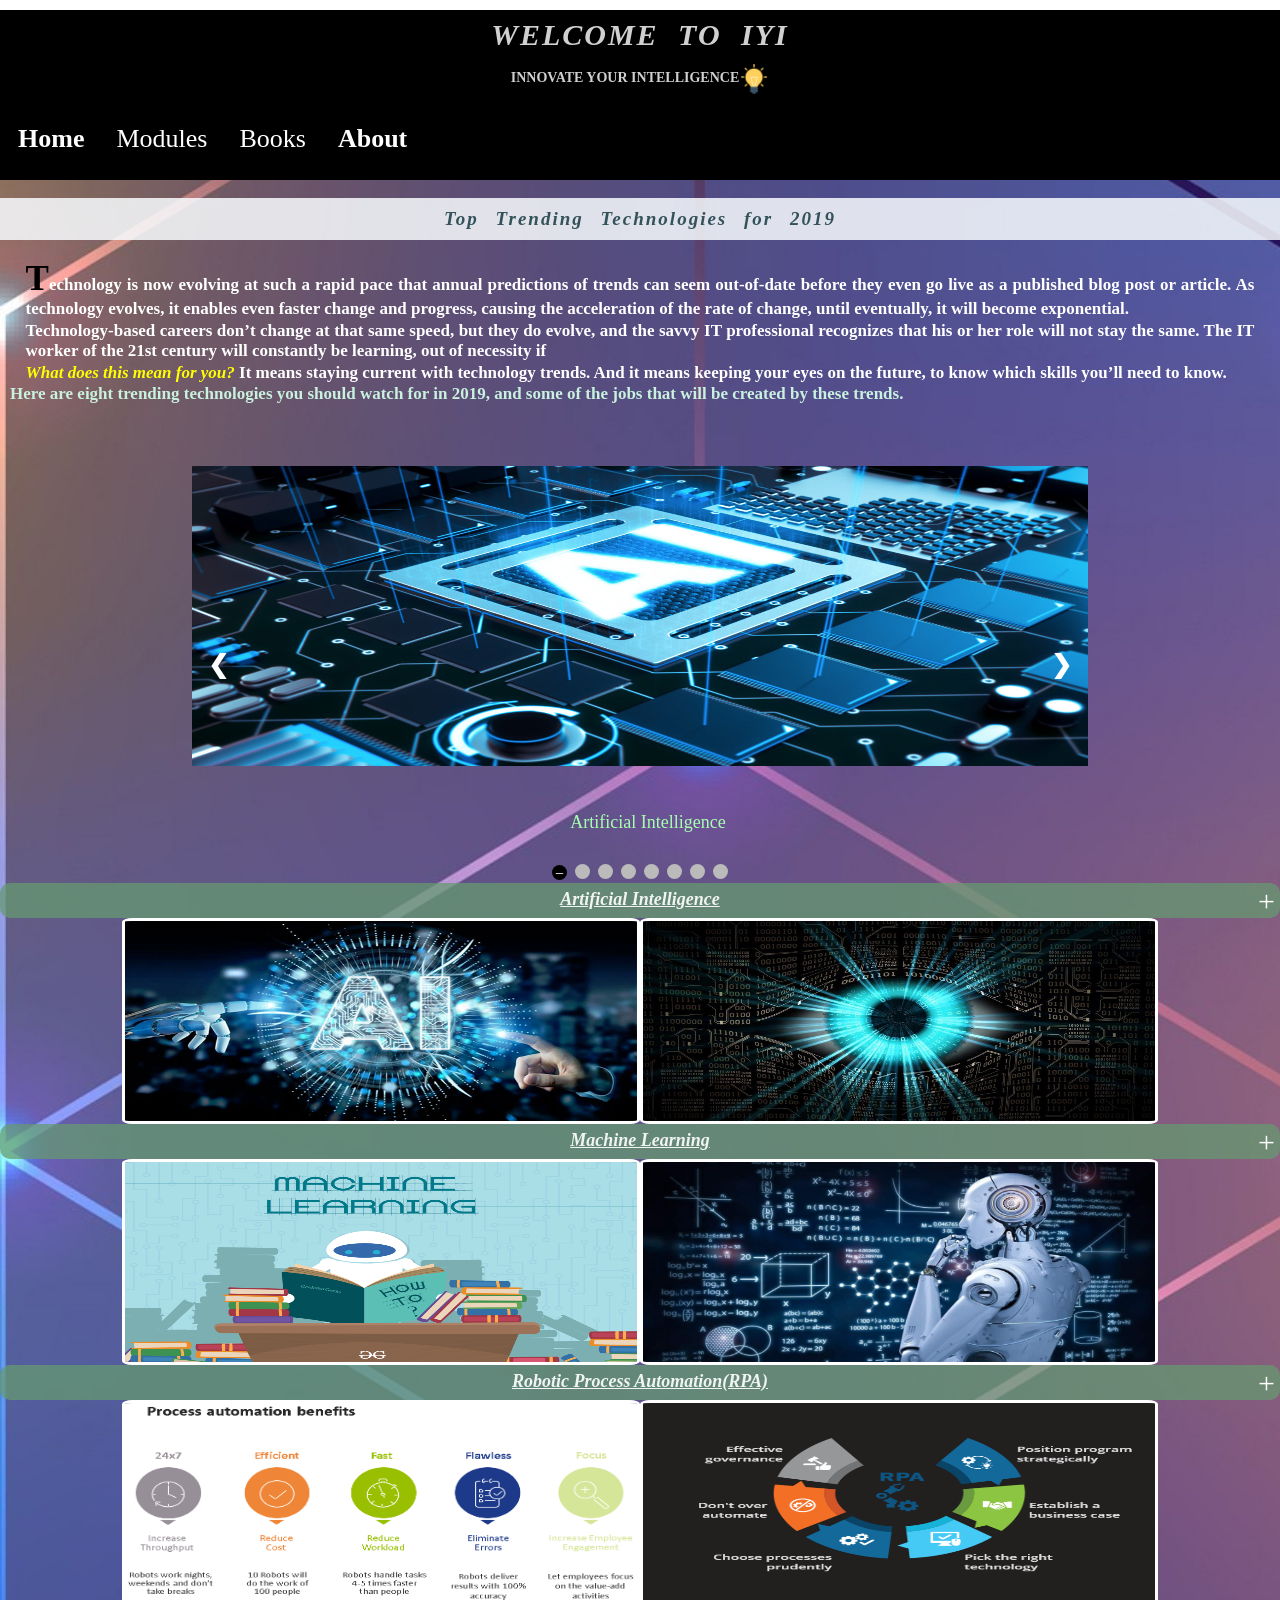
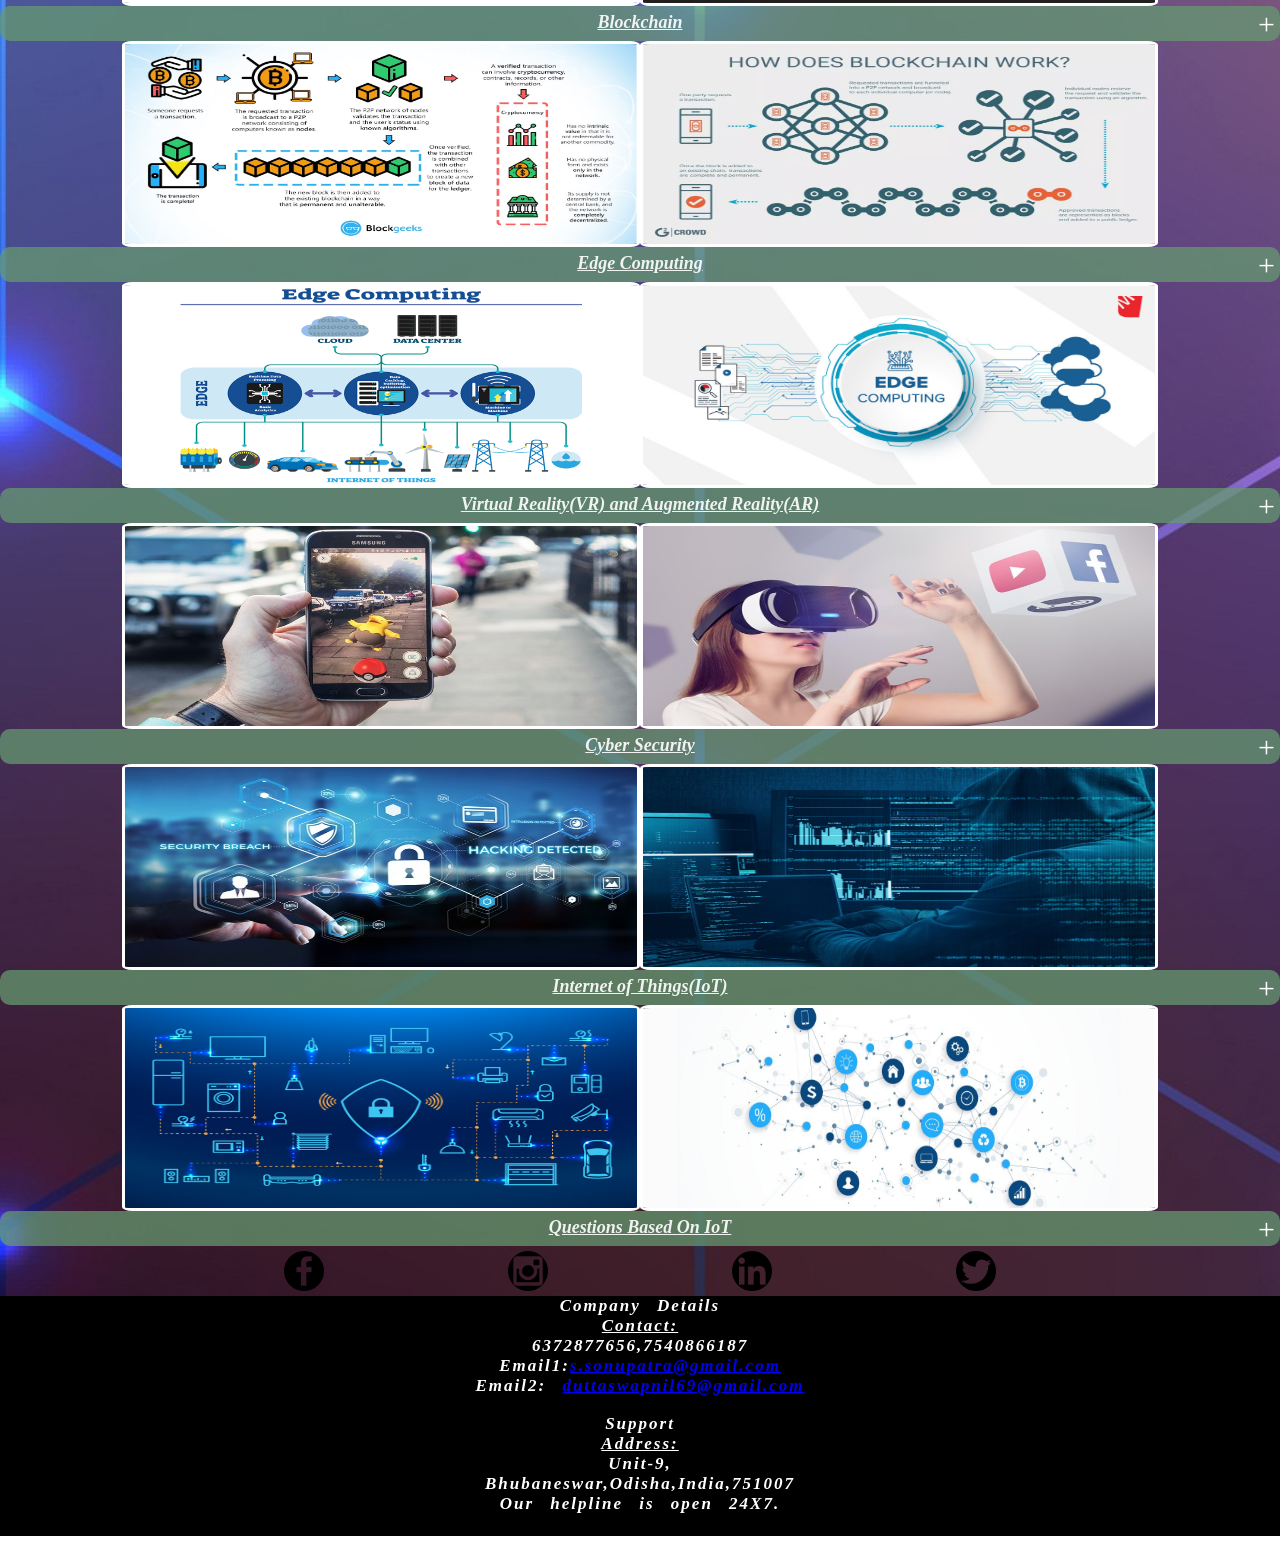
==== index.html @ 9498cda2 "first commit" ====
<!DOCTYPE html>
<html lang="en">

<head>
    <meta charset="UTF-8">
    <meta name="description" content="This is an Educational website based on iot,5g,machineLearning,artificial intelligence,iot modules">
    <meta name="keywords" content="iot,ml,python,ai,iot modules,5g,machineLearning,artificial intelligence">
    <meta name="viewport" content="width=device-width, initial-scale=1.0">
    <meta name="author" content="S.Sonu Patra">
    <style>
        * {
            margin: 0%;
            padding: 0%;
            font-family: 'Times New Roman', Times, serif;
        }
        
        body {
            background-image: url("design1.jpg");
            background-repeat: no-repeat;
            background-size: cover;
        }
        
        .topnav {
            overflow: hidden;
            background-color: rgb(0, 0, 0);
        }
        
        .topnav a {
            background-color: black;
            float: left;
            display: block;
            color: #ffffff;
            text-align: center;
            padding: 14px 16px;
            text-decoration: none;
            font-size: 16px;
        }
        
        .topnav a :hover {
            color: #ffffff;
            font-size: 20px;
        }
        
        .topnav .icon {
            display: none;
        }
        
        .dropdown {
            float: left;
            overflow: hidden;
        }
        
        .dropdown .dropbtn {
            font-size: 16px;
            border: none;
            outline: none;
            color: white;
            padding: 14px 16px;
            background-color: rgb(0, 0, 0);
            font-family: inherit;
            margin: 0;
        }
        
        .dropdown-content {
            display: none;
            position: absolute;
            background-color: #f9f9f9;
            min-width: 160px;
            box-shadow: 0px 8px 16px 0px rgba(0, 0, 0, 0.2);
            z-index: 1;
        }
        
        .dropdown-content a {
            float: none;
            background-color: black;
            color: white;
            padding: 12px 16px;
            text-decoration: none;
            display: block;
            text-align: left;
        }
        
        .topnav a:hover,
        .dropdown:hover .dropbtn {
            background-color: rgb(87, 65, 87);
            color: white;
        }
        
        .dropdown-content a:hover {
            background-color: rgb(87, 65, 87);
            color: white;
        }
        
        .dropdown:hover .dropdown-content {
            display: block;
        }
        
        @media screen and (max-width: 600px) {
            .topnav a:not(:first-child),
            .dropdown .dropbtn {
                display: none;
            }
            .topnav a.icon {
                float: right;
                display: block;
            }
        }
        
        @media screen and (max-width: 600px) {
            .topnav.responsive {
                position: relative;
            }
            .topnav.responsive .icon {
                position: absolute;
                right: 0;
                top: 0;
            }
            .topnav.responsive a {
                float: none;
                display: block;
                text-align: left;
            }
            .topnav.responsive .dropdown {
                float: none;
            }
            .topnav.responsive .dropdown-content {
                position: relative;
            }
            .topnav.responsive .dropdown .dropbtn {
                display: block;
                width: 100%;
                text-align: left;
            }
        }
        
        .mySlides {
            display: none;
        }
        
        img {
            vertical-align: middle;
        }
        
        .slideshow-container {
            height: 380px;
            width: 90%;
            position: relative;
            margin: auto;
            margin-top: 2%;
        }
        
        .prev,
        .next {
            cursor: pointer;
            position: absolute;
            top: 50%;
            width: auto;
            padding: 16px;
            margin-top: -22px;
            color: white;
            font-weight: bold;
            font-size: 4vw;
            transition: 0.6s ease;
            border-radius: 0 3px 3px 0;
            user-select: none;
        }
        
        .next {
            right: 0;
            border-radius: 3px 0 0 3px;
        }
        
        .prev:hover,
        .next:hover {
            background-color: rgba(0, 0, 0, 0.788);
        }
        
        .text {
            color: rgb(167, 255, 174);
            font-size: 18px;
            padding: 5px 8px;
            position: absolute;
            bottom: 8px;
            width: 100%;
            text-align: center;
        }
        
        .dot {
            cursor: pointer;
            height: 15px;
            width: 15px;
            margin: 0 2px;
            background-color: #bbb;
            border-radius: 50%;
            display: inline-block;
            transition: background-color 0.6s ease;
        }
        
        .active,
        .dot:hover {
            background-color: #717171;
        }
        
        .fade {
            -webkit-animation-name: fade;
            -webkit-animation-duration: 1.5s;
            animation-name: fade;
            animation-duration: 1.5s;
        }
        
        @-webkit-keyframes fade {
            from {
                opacity: .4
            }
            to {
                opacity: 1
            }
        }
        
        @keyframes fade {
            from {
                opacity: .4
            }
            to {
                opacity: 1
            }
        }
        
        #effect {
            height: 30px;
        }
        
        h1 {
            font-size: 25px;
            font-style: italic;
            font-family: serif;
            word-spacing: 10px;
            letter-spacing: 2px;
        }
        
        #header {
            border-top: solid 10px white;
            background-color: black;
            width: 100%;
            color: rgba(255, 255, 255, 0.815);
            height: 180px;
        }
        
        h5 {
            border: 3px double white;
            font-size: 17px;
            font-family: 'Times New Roman', Times, serif;
            padding: 1% 2%;
            background-color: rgb(111, 121, 116);
            color: rgba(255, 255, 255, 0.836);
        }
        
        .short {
            height: 25px;
            width: 25px;
            margin-right: 12px;
            margin-left: 10px;
            background-color: white;
        }
        
        .favicon1 {
            height: 30px;
            width: 30px;
            margin: 3px 20px;
        }
        
        #id1 {
            color: white;
            height: 200px;
            background-color: black;
            border-bottom: solid 10px white;
        }
        
        #id2 {
            text-align: center;
            font-size: 14px;
            font-family: 'Times New Roman', Times, serif;
        }
        
        #style {
            padding: 10px;
            text-align: center;
            font-size: 15px;
            height: 22px;
            color: rgb(52, 82, 90);
            background-color: #fafdffd8;
        }
        
        #style1 {
            font-style: italic;
            font-family: serif;
            font-size: 16px;
            color: rgba(255, 255, 255, 0.904);
            text-decoration: underline;
        }
        
        h4 {
            padding: 1px 2%;
            text-align: justify;
            font-size: 14px;
            color: rgb(255, 255, 255);
            font-family: 'Times New Roman', Times, serif;
        }
        
        .h4_top1::first-letter {
            font-size: 35px;
            color: rgb(0, 0, 0);
        }
        
        #h4_top {
            padding: 1px 2%;
            text-align: justify;
            font-size: 14px;
            color: rgb(255, 255, 255);
            font-family: 'Times New Roman', Times, serif;
        }
        
        h2 {
            padding: 0px 10px;
            color: #c8f1de;
            font-size: 17px;
        }
        
        h6 {
            font-size: 14px;
        }
        /*collapsible*/
        
        .collapsible {
            border-radius: 10px;
            background-color: rgba(101, 155, 113, 0.733);
            color: white;
            cursor: pointer;
            width: 100%;
            height: 26px;
            line-height: 1px;
            padding: 5px;
            border: none;
            text-align: center;
            outline: none;
            font-size: 20px;
        }
        
        .active,
        .collapsible:hover {
            background-color: rgb(0, 0, 0);
            color: white;
        }
        
        .collapsible:after {
            content: '\002B';
            color: white;
            float: right;
            margin-left: 5px;
        }
        
        .active:after {
            content: "\2212";
        }
        
        .content {
            max-height: 0;
            overflow: hidden;
            transition: max-height 0.2s ease-out;
            background-color: #352c2dcc;
        }
        
        .img-border {
            border-radius: 2%;
            border: 3px solid white;
            height: 150px;
            width: 40%;
        }
        
        .font {
            font-size: 13px;
        }
        
        @media only screen and (min-width:800px) {
            .topnav a {
                font-size: 26px;
            }
            .dropdown .dropbtn {
                font-size: 26px;
            }
            .dropdown-content a {
                float: none;
                background-color: black;
                color: white;
                padding: 12px 16px;
                text-decoration: none;
                display: block;
                text-align: left;
            }
            .slideshow-container {
                width: 70%;
            }
            .prev,
            .next {
                font-size: 25px;
            }
            h1 {
                font-size: 30px;
            }
            .short {
                height: 30px;
                width: 30px;
            }
            .favicon1 {
                height: 40px;
                width: 40px;
                margin: 5px 40px;
            }
            #id1 {
                height: 240px;
            }
            #id2 {
                font-size: 17px;
            }
            #style {
                font-size: 19px;
            }
            #style1 {
                font-size: 18px;
            }
            h4 {
                font-size: 17px;
            }
            #h4_top {
                font-size: 17px;
            }
            /*collapsible*/
            .collapsible {
                height: 30px;
                font-size: 30px;
            }
            .img-border {
                height: 200px;
            }
            .font {
                font-size: 12px;
            }
        }
        
        @media only screen and (min-width:1100px) {
            .short {
                height: 30px;
                width: 30px;
            }
            .favicon1 {
                margin: 5px 90px;
            }
            .collapsible {
                height: 35px;
            }
            .font {
                font-size: 15px;
            }
        }
    </style>
</head>

<body>
    <div>
        <table id="header">
            <tr>
                <th>
                    <h1>WELCOME TO IYI</h1>
                </th>
            </tr>
            <tr>
                <th>
                    <h6>INNOVATE YOUR INTELLIGENCE<img src="idea.png" id="effect"></h6>
                </th>
            </tr>
            <tr>
                <th>
                    <div class="topnav" id="myTopnav">
                        <a href="index.html">Home</a>
                        <div class="dropdown">
                            <button class="dropbtn">Modules
                                    <i class="fa fa-caret-down"></i>
                                </button>
                            <div class="dropdown-content">
                                <a href="commutools.html">
                                    <div align="left" class="font"><img src="1 (12).png" class="short">COMMUNICATION TOOLS</div>
                                </a>
                                <a href="drone.html">
                                    <div align="left" class="font"><img src="1 (5).png" class="short">DRONE COMPONENTS</div>
                                </a>
                                <a href="iot.html">
                                    <div align="left" class="font"><img src="1 (2).png" class="short">IOT MODULES</div>
                                </a>
                                <a href="boards.html">
                                    <div align="left" class="font"><img src="1 (1).png" class="short">MICROCONTROLLERS</div>
                                </a>
                            </div>
                        </div>
                        <div class="dropdown">
                            <button class="dropbtn">Books
                                <i class="fa fa-caret-down"></i>
                            </button>
                            <div class="dropdown-content">
                                <a href="python.html">
                                    <div align="left" class="font"><img src="1 (11).png" class="short">PYTHON</div>
                                </a>
                                <a href="ml.html">
                                    <div align="left" class="font"><img src="1 (3).png" class="short">ML</div>
                                </a>
                                <a href="firebase.html">
                                    <div align="left" class="font"><img src="1 (9).png" class="short">FIREBASE</div>
                                </a>
                                <a href="iotbook.html">
                                    <div align="left" class="font"><img src="1 (7).png" class="short">IOT</div>
                                </a>
                                <a href="drones.html">
                                    <div align="left" class="font"><img src="1 (10).png" class="short">DRONE</div>
                                </a>
                                <a href="ai.html">
                                    <div align="left" class="font"><img src="1 (8).png" class="short">AI</div>
                                </a>
                                <a href="5g.html">
                                    <div align="left" class="font"><img src="1 (6).png" class="short">5G IOT</div>
                                </a>
                            </div>
                        </div>
                        <a href="about.html">About</a>
                        <a href="javascript:void(0);" style="font-size:15px;" class="icon" onclick="myFunction()">&#9776;</a>
                    </div>
                </th>
            </tr>
        </table>
        <br>
        <div>
            <h1 id="style">
                Top Trending Technologies for 2019
            </h1>
            <br>
            <h4 id="h4_top" class="h4_top1"> Technology is now evolving at such a rapid pace that annual predictions of trends can seem out-of-date before they even go live as a published blog post or article. As technology evolves, it enables even faster change and progress, causing
                the acceleration of the rate of change, until eventually, it will become exponential.</h4>
            <h4 id="h4_top"> Technology-based careers don’t change at that same speed, but they do evolve, and the savvy IT professional recognizes that his or her role will not stay the same. The IT worker of the 21st century will constantly be learning, out of necessity
                if
            </h4>
            <h4 id="h4_top">
                <font color="yellow"><i> What does this mean for you?</i></font> It means staying current with technology trends. And it means keeping your eyes on the future, to know which skills you’ll need to know.
            </h4>
            <h2>
                Here are eight trending technologies you should watch for in 2019, and some of the jobs that will be created by these trends.
            </h2>
            <br>
            <br>
            <div class="slideshow-container">
                <div class="mySlides fade">
                    <img src="ari.jpg" style="width:100%" height="300px">
                    <div class="text">Artificial Intelligence</div>
                </div>

                <div class="mySlides fade">
                    <img src="ml.jpeg" style="width:100%" height="300px">
                    <div class="text">Machine Learning</div>
                </div>

                <div class="mySlides fade">
                    <img src="rpa.jpg" style="width:100%" height="300px">
                    <div class="text">RPA</div>
                </div>
                <div class="mySlides fade">
                    <img src="iot.png" style="width:100%" height="300px">
                    <div class="text">IoT</div>
                </div>
                <div class="mySlides fade">
                    <img src="blockchain.png" style="width:100%" height="300px">
                    <div class="text">Blockchain</div>
                </div>
                <div class="mySlides fade">
                    <img src="edgecomputing.png" style="width:100%" height="300px">
                    <div class="text">Edge computing</div>
                </div>
                <div class="mySlides fade">
                    <img src="arvr.jpg" style="width:100%" height="300px">
                    <div class="text">VR & AR</div>
                </div>
                <div class="mySlides fade">
                    <img src="cybersecurity.jpg" style="width:100%" height="300px">
                    <div class="text">Cyber Security</div>
                </div>
                <a class="prev" onclick="plusSlides(-1)">&#10094;</a>
                <a class="next" onclick="plusSlides(1)">&#10095;</a>

            </div><br>
            <div style="text-align:center">
                <span class="dot" onclick="currentSlide(1)"></span>
                <span class="dot" onclick="currentSlide(2)"></span>
                <span class="dot" onclick="currentSlide(3)"></span>
                <span class="dot" onclick="currentSlide(3)"></span>
                <span class="dot" onclick="currentSlide(3)"></span>
                <span class="dot" onclick="currentSlide(3)"></span>
                <span class="dot" onclick="currentSlide(3)"></span>
                <span class="dot" onclick="currentSlide(3)"></span>
            </div>
            <button class="collapsible">
        <h3 id="style1">
            Artificial Intelligence
        </h3>
    </button>
            <div class="content">
                <h4> Artificial Intelligence, or AI, has already received a lot of buzz in recent years, but it continues to be a trend to watch because its effects on how we live, work and play are only in the early stages. In addition, other branches of
                    AI have developed, including Machine Learning, which we will go into below. AI refers to computers systems built to mimic human intelligence and perform tasks such as recognition of images, speech or patterns, and decision making.
                    AI can do these tasks faster and more accurately than humans.
                </h4>
                <br>
                <h4> AI has been around since 1956 is already widely used. In fact, five out of six Americans use AI services in one form or another every day, including navigation apps, streaming services, smartphone personal assistants, ride-sharing apps,
                    home personal assistants, and smart home devices. In addition to consumer use, AI is used to schedule trains, assess business risk, predict maintenance, and improve energy efficiency, among many other money-saving tasks.
                </h4>
                <br>
                <h4> AI is one part of what we refer to broadly as automation, and automation is a hot topic because of potential job loss. Experts say automation will eliminate 73 million more jobs by 2030. However, automation is creating jobs as well as
                    eliminating them, especially in the field of AI: Pundits predict that jobs in AI will number 23 million by 2020. Jobs will be created in development, programming, testing, support, and maintenance, to name a few. Artificial Intelligence
                    architect is one such job. Some say it will soon rival data scientist in need for skilled professionals.
                </h4>
            </div>
            <div align="center"><img src="ai.jpg" class="img-border"><img src="ai2.jpg" class="img-border"></div>

            <button class="collapsible">
    <h3 id="style1">
        Machine Learning
    </h3>
</button>
            <div class="content">
                <h4> Machine Learning is a subset of AI. With Machine Learning, computers are programmed to learn to do something they are not programmed to do: They literally learn by discovering patterns and insights from data. In general, we have two types
                    of learning, supervised and unsupervised.
                </h4><br>
                <h4> While Machine Learning is a subset of AI, we also have subsets within the domain of Machine Learning, including neural networks, natural language processing (NLP), and deep learning. Each of these subsets offers an opportunity for specializing
                    in a career field that will only grow.
                </h4><br>
                <h4> Machine Learning is rapidly being deployed in all kinds of industries, creating a huge demand for skilled professionals. The Machine Learning market is expected to grow to $8.81 billion by 2022. Machine Learning applications are used for
                    data analytics, data mining and pattern recognition. On the consumer end, Machine Learning powers web search results, real-time ads, and network intrusion detection, to name only a few of the many tasks it can do.
                </h4><br>
                <h4> In addition to completing countless tasks on our behalf, it is generating jobs. Machine Learning jobs rank among the top emerging jobs on LinkedIn, with almost 2,000 job listings posted. And these jobs pay well: In 2017, the median salary
                    for a machine learning engineer was $106,225. Machine Learning jobs include engineers, developers, researchers, and data scientists.
                </h4>
            </div>
            <div align="center"><img src="machineLearning.png" class="img-border"><img src="ml.jpg" class="img-border"></div>

            <button class="collapsible">
    <h3 id="style1">
        Robotic Process Automation(RPA)
    </h3>
</button>
            <div class="content">
                <h4> Like AI and Machine Learning, Robotic Process Automation, or RPA, is another technology that is automating jobs. RPA is the use of software to automate business processes such as interpreting applications, processing transactions, dealing
                    with data, and even replying to emails. RPA automates repetitive tasks that people used to do. These are not just the menial tasks of a low-paid worker: up to 45 percent of the activities we do can be automated, including the work
                    of financial managers, doctors, and CEOs.
                </h4><br>
                <h4> Although Forrester Research estimates RPA automation will threaten the livelihood of 230 million or more knowledge workers or approximately 9 percent of the global workforce, RPA is also creating new jobs while altering existing jobs.
                    McKinsey finds that less than 5 percent of occupations can be totally automated, but about 60 percent can be partially automated.
                </h4><br>
                <h4> For you as the IT professional looking to the future and trying to understand technology trends, RPA offers plenty of career opportunities, including developer, project manager, business analyst, solution architect, and consultant. And
                    these jobs pay well. SimplyHired.com says the average RPA salary is $73,861, but that is the average compiled from salaries for junior-level developers up to senior solution architects, with the top 10 percent earning over $141,000
                    annually.
                </h4>
            </div>
            <div align="center"><img src="Figure3_robotics.png" class="img-border"><img src="RPA-IMPLEMENTATION_OPTIMISED.png" class="img-border"></div>

            <button class="collapsible">
    <h3 id="style1">
        Blockchain
    </h3>
</button>
            <div class="content">
                <h4> Although most people think of blockchain technology in relation to cryptocurrencies such as Bitcoin, blockchain offers security that is useful in many other ways. In the simplest of terms, blockchain can be described as data you can only
                    add to, not take away from or change. Hence the term “chain” because you’re making a chain of data. Not being able to change the previous blocks is what makes it so secure. In addition, blockchains are consensus-driven, as explained
                    in this Forbes article, so no one entity can take control of the data. With blockchain, you don’t need a trusted third-party to oversee or validate transactions.
                </h4><br>
                <h4> This heightened security is why blockchain is used for cryptocurrency, and why it can play a significant role in protecting information such as personal medical data. Blockchain could be used to drastically improve the global supply chain,
                    as described here, as well as protect assets such as art and real estate.
                </h4><br>
                <h4> And as the use of blockchain technology increases, so too does the demand for skilled professionals. In that regard, we are already behind. According to Techcrunch, blockchain-related jobs are the second-fastest growing category of jobs,
                    with 14 job openings for every one blockchain developer. A blockchain developer specializes in developing and implementing architecture and solutions using blockchain technology. The average yearly salary of a blockchain developer
                    is $130,000.
                </h4>
            </div>
            <div align="center"><img src="transactioncycle.jpg" class="img-border"><img src="blockchain-graphic-g2.jpg" class="img-border"></div>

            <button class="collapsible">
    <h3 id="style1">
        Edge Computing
    </h3>
</button>
            <div class="content">
                <h4> Formerly a technology trend to watch, cloud computing has become mainstream, with major players AWS (Amazon Web Services), Microsoft Azure and Google Cloud dominating the market. The adoption of cloud computing is still growing, as more
                    and more businesses migrate to a cloud solution. But it’s no longer the emerging technology. Edge is. Move over, cloud computing, and make way for the edge.
                </h4><br>
                <h4> As the quantity of data we’re dealing with continues to increase, we’ve realized the shortcomings of cloud computing in some situations. Edge computing is designed to help solve some of those problems as a way to bypass the latency caused
                    by cloud computing and getting data to a data center for processing. It can exist “on the edge,” if you will, closer to where computing needs to happen. For this reason, edge computing can be used to process time-sensitive data in
                    remote locations with limited or no connectivity to a centralized location. In those situations, edge computing can act like mini datacenters. Edge computing will increase as use the Internet of Things (IoT) devices increases. By 2022,
                    the global edge computing market is expected to reach $6.72 billion.
                </h4>
            </div>
            <div align="center"><img src="Real-Life-Use.png" class="img-border"><img src="edgecomputing_cover2-1130x552.jpg" class="img-border"></div>

            <button class="collapsible">
    <h3 id="style1">
        Virtual Reality(VR) and Augmented Reality(AR)
    </h3>
</button>
            <div class="content">
                <h4> Virtual Reality (VR) immerses the user in an environment while Augment Reality (AR) enhances their environment. Although VR has primarily been used for gaming thus far, it has also been used for training, as with VirtualShip, a simulation
                    software used to train U.S. Navy, Army and Coast Guard ship captains. The popular Pokemon Go is an example of AR.
                    <h4> Both have enormous potential in training, entertainment, education, marketing, and even rehabilitation after an injury. Either could be used to train doctors to do surgery, offer museum-goers a deeper experience, enhance theme parks,
                        or
                    </h4><br> even enhance marketing, as with this Pepsi Max bus shelter.
                </h4><br>
                <h4> According to an article at Monster.com, the demand for job candidates with VR knowledge is up 37 percent, but the potential employees are in short supply. That demand will only increase. There are major players in the VR market, like Google,
                    Samsung, and Oculus, but plenty of startups are forming and they will be hiring—or trying to, in light of the shortage. Getting started in VR doesn’t require a lot of specialized knowledge. Basic programming skills and a forward-thinking
                    mindset can land a job, although other employers will be looking for optics as a skill-set and hardware engineers as well.
                </h4>
            </div>
            <div align="center"><img src="AR_Pokemon_1268x734.jpg" class="img-border"><img src="shutterstock_408578668_fKUzAy3.jpg" class="img-border"></div>

            <button class="collapsible">
    <h3 id="style1">
        Cyber Security
    </h3>
</button>
            <div class="content">
                <h4> Cybersecurity might not seem like emerging technology, given that it has been around for a while, but it is evolving just as other technologies are. That’s in part because threats are constantly new. The malevolent hackers who are trying
                    to illegally access data are not going to give up any time soon, and they will continue to find ways to get through even the toughest security measures. It’s also in part because new technology is being adapted to enhance security.
                    Three of those advancements are hardware authentication, cloud technology, and deep learning, according to one expert. Another adds data loss prevention and behavioral analytics to the list. As long as we have hackers, we will have
                    cybersecurity as an emerging technology because it will constantly evolve to defend against those hackers.
                </h4><br>
                <h4> As proof of the strong need for cybersecurity professionals, the number of cybersecurity jobs is growing three times faster than other tech jobs. However, we’re falling short when it comes to filling those jobs. As a result, it’s predicted
                    that we will have 3.5 million unfilled cybersecurity jobs by 2021.
                </h4><br>
                <h4> Many cybersecurity jobs pay six-figure incomes, and roles can range from the ethical hacker to security engineer to Chief Security Officer, offering a promising career path for someone who wants to get into and stick with this domain.
                </h4>
            </div>
            <div align="center"><img src="ss.jpeg" class="img-border"><img src="cybersecurity-image-1140x814.jpg" class="img-border"></div>

            <button class="collapsible">
    <h3 id="style1">
        Internet of Things(IoT)
    </h3>
</button>
            <div class="content">
                <h4> Although it sounds like a game you’d play on your smartphone, the Internet of Things (IoT) is the future. Many “things” are now being built with WiFi connectivity, meaning they can be connected to the Internet—and to each other. Hence,
                    the Internet of Things, or IoT. IoT enables devices, home appliances, cars and much more to be connected to and exchange data over the Internet. And we’re only in the beginning stages of IoT: The number of IoT devices reached 8.4 billion
                    in 2017 is and expected to reach 30 billion devices by 2020.
                </h4><br>
                <h4> As consumers, we’re already using and benefitting from IoT. We can lock our doors remotely if we forget to when we leave for work and preheat our ovens on our way home from work, all while tracking our fitness on our Fitbits and hailing
                    a ride with Lyft. But businesses also have much to gain now and in the near future.
                </h4><br>
                <h4>The IoT can enable better safety, efficiency, and decision making for businesses as data is collected and analyzed. It can enable predictive maintenance, speed up medical care, improve customer service, and offer benefits we haven’t even
                    imagined yet.
                </h4>
            </div>
            <div align="center"><img src="IoT.jpg" class="img-border"><img src="iot1.jpg" class="img-border"></div>


            <button class="collapsible">
    <h3 id="style1">
        Questions Based On IoT
    </h3>
</button>
            <div class="content">
                <h4>Why is IoT needed?</h4>
                <h5>IoT wants to connect all potential objects to interact each other on the internet to provide secure, comfort life for human. Internet of Things (IoT) makes our world as possible as connected together. ... Embedded computing devices would
                    be exposed to internet influence.</h5>
                <h4>Why is IoT technology?</h4>
                <h5>The “Internet of Things” (IoT) may sound complex, but in actuality, is a fairly simple concept to understand. On a very high level, IoT is the ability for things that contain embedded technologies to sense, communicate, interact, and collaborate
                    with other things, thus creating a network of physical objects.</h5>
                <h4>What are advantages of IoT?</h4>
                <h5>Useful In Monitoring – One of the most apparent advantages of IoT is monitoring. It provides an advantage of knowing things in advance. With this, the exact quantity of supplies, water distribution and consumption, intelligent energy management,
                    and security distribution gets collected easily.</h5>
                <h4>How is IoT useful?</h4>
                <h5>The Internet of Things enables you to gather data from objects through sensors, and control them through actuators. ... However, the most popular use of IoT probably will be the Industrial IoT, as you can see IDC's IoT investment forecast.
                </h5>
                <h4>Why IoT is the future?</h4>
                <h5>The Future of IoT. IoT devices are becoming a part of the mainstream electronics culture and people are adopting smart devices into their homes faster than ever. ... The more data that IoT devices collect, the smarter they will become.
                    Cities will transform into smart cities through the use of IoT connected devices.</h5>
                <h4>How can I learn IoT technology?</h4>
                <h5>Here are six tips from IoT experts on how to break into a career developing connected devices. 1.Gain a deep understanding of sensors. ... 2.Focus on user interface. ... 3.Learn JavaScript or Python. ... 4.Play with a Raspberry Pi. ...
                    5.Find a community. ... 6.Keep your skills cutting edge.</h5>
                <h4>Is Alexa an example of IoT?</h4>
                <h5>The internet is everywhere, thanks to the Internet of Things (IoT). ... Well-known examples of IoT devices include smart speakers like Amazon Alexa or Google Home, smartwatches like the Apple Watch, internet-connected baby monitors, video
                    doorbells, and even toys.</h5>
                <h4>Why do we need IoT platform?</h4>
                <h5>An IoT platform is actually a suite of components that enables deployment of apps that monitor, control and manage the devices connected to a common server. The suite also allows the connected device to transmit and collect data from one
                    another.
                </h5>
                <h4>Does IoT have future?</h4>
                <h5>By 2025, it is estimated that there will be more than to 21 billion IoT devices. A quick look back shows where IoT devices are going. Consider: In 2016, there were more than 4.7 billion things connected to the internet, according to IOT
                    Analytics. ... The market will increase to nearly 11.6 billion IoT devices.</h5>
                <h4>Who is father of IoT?</h4>
                <h5>Kevin Ashton Father of IoT, Kevin Ashton, says, 'if you think IoT is a buzzword, your business will fail'.</h5>
                <h4>Does IoT require coding?</h4>
                <h5>C++ is an alternative if the IoT device requires more complex tasks, think thermostats and smart toasters rather than devices that detect moisture or heat. ... JavaScript is another popular Web application language, but developers see
                    Python as superior for IoT projects, due to its support for embedded programming.</h5>
                <h4>Why IoT security is important?</h4>
                <h5>While businesses cannot stop IoT attacks from happening, they can be proactive in mitigating threats to network security and protecting valuable data and IT systems. Emerging platforms like blockchain can help secure IoT devices by getting
                    rid of a central authority in IoT networks.</h5>
                <h4>Which IoT platform is best?</h4>
                <h5>Top IoT Platforms 1.Microsoft Azure IoT. 2.Amazon Web Services or AWS. 3.Google Cloud Platform. 4.ThingWorx. 5.Cisco IoT Cloud Connect. 6.HP's Universal of Things. 7.SAP Cloud Platform. 8.Oracle Internet of Things.</h5>
            </div>
        </div>
        <div align="center">
            <a href="https://www.facebook.com/swapnil.dutta.988"><img class="favicon1" src="facebook.png"></a>
            <a href="https://www.instagram.com/__swapnil99/"><img class="favicon1" src="instagram.png"></a>
            <a href="www.linkedin.com"><img class="favicon1" src="linkedin-logo.png"></a>
            <a href="https://twitter.com/SwapnilDutta567"><img class="favicon1" src="twitter.png"></a>
        </div>
        <div id="id1">
            <h1 id="id2"><em>Company Details</em></h1>
            <h1 id="id2"><u>Contact:</u><br> 6372877656,7540866187</h1>
            <h1 id="id2">Email1:<a href="mailto:s.sonupatra@gmail.com">s.sonupatra@gmail.com</a><br>Email2: <a href="mailto:duttaswapnil69@gmail.com">duttaswapnil69@gmail.com</a></h1>
            <br>
            <h1 id="id2"><em>Support</em></h1>
            <h1 id="id2"><u>Address:</u> <br>Unit-9</Unit-9>,<br>Bhubaneswar,Odisha,India,751007</h1>
            <h1 id="id2">Our helpline is open 24X7.</h1>
        </div>
        <script>
            var slideIndex = 1;
            showSlides(slideIndex);

            function plusSlides(n) {
                showSlides(slideIndex += n);
            }

            function currentSlide(n) {
                showSlides(slideIndex = n);
            }

            function showSlides(n) {
                var i;
                var slides = document.getElementsByClassName("mySlides");
                var dots = document.getElementsByClassName("dot");
                if (n > slides.length) {
                    slideIndex = 1
                }
                if (n < 1) {
                    slideIndex = slides.length
                }
                for (i = 0; i < slides.length; i++) {
                    slides[i].style.display = "none";
                }
                for (i = 0; i < dots.length; i++) {
                    dots[i].className = dots[i].className.replace(" active", "");
                }
                slides[slideIndex - 1].style.display = "block";
                dots[slideIndex - 1].className += " active";
            }
        </script>
        <script>
            var coll = document.getElementsByClassName("collapsible");
            var i;

            for (i = 0; i < coll.length; i++) {
                coll[i].addEventListener("click", function() {
                    this.classList.toggle("active");
                    var content = this.nextElementSibling;
                    if (content.style.maxHeight) {
                        content.style.maxHeight = null;
                    } else {
                        content.style.maxHeight = content.scrollHeight + "px";
                    }
                });
            }

            function myFunction() {
                var x = document.getElementById("myTopnav");
                if (x.className === "topnav") {
                    x.className += " responsive";
                } else {
                    x.className = "topnav";
                }
            }
        </script>
</body>

</html>
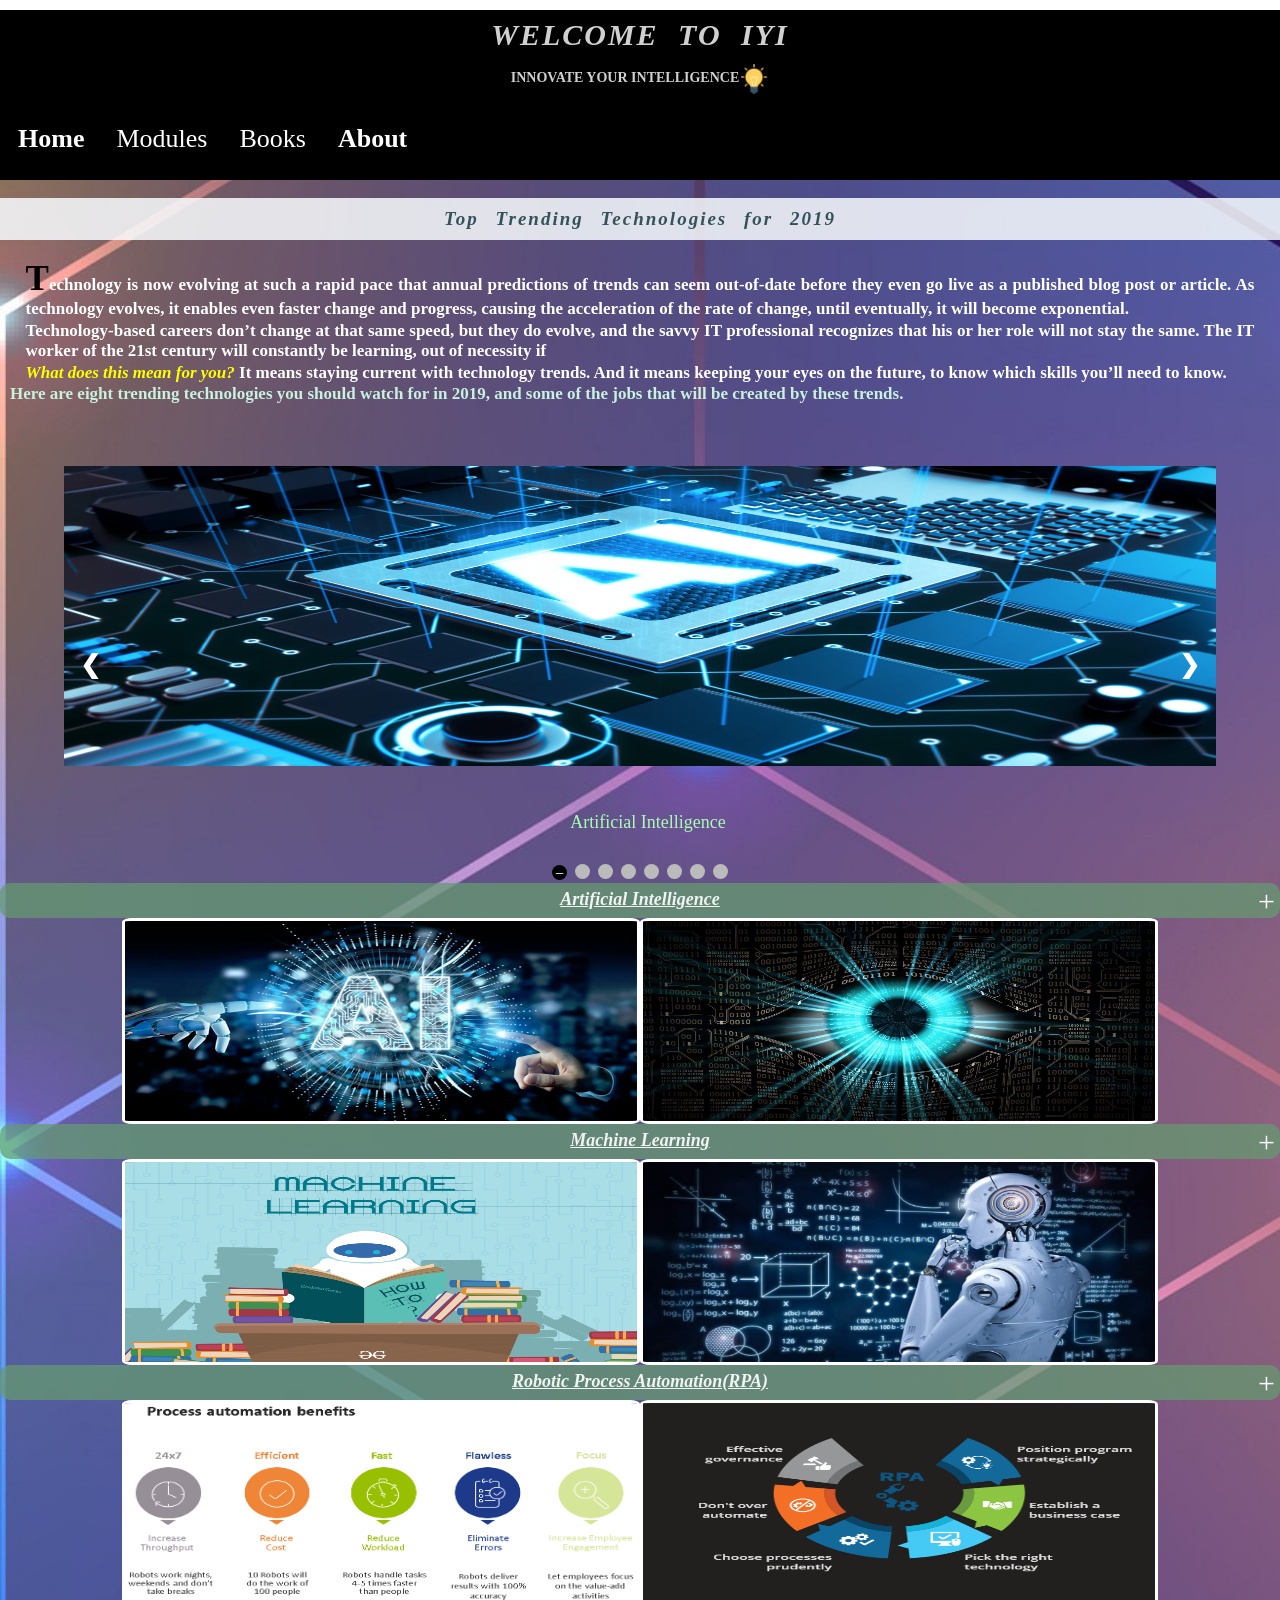
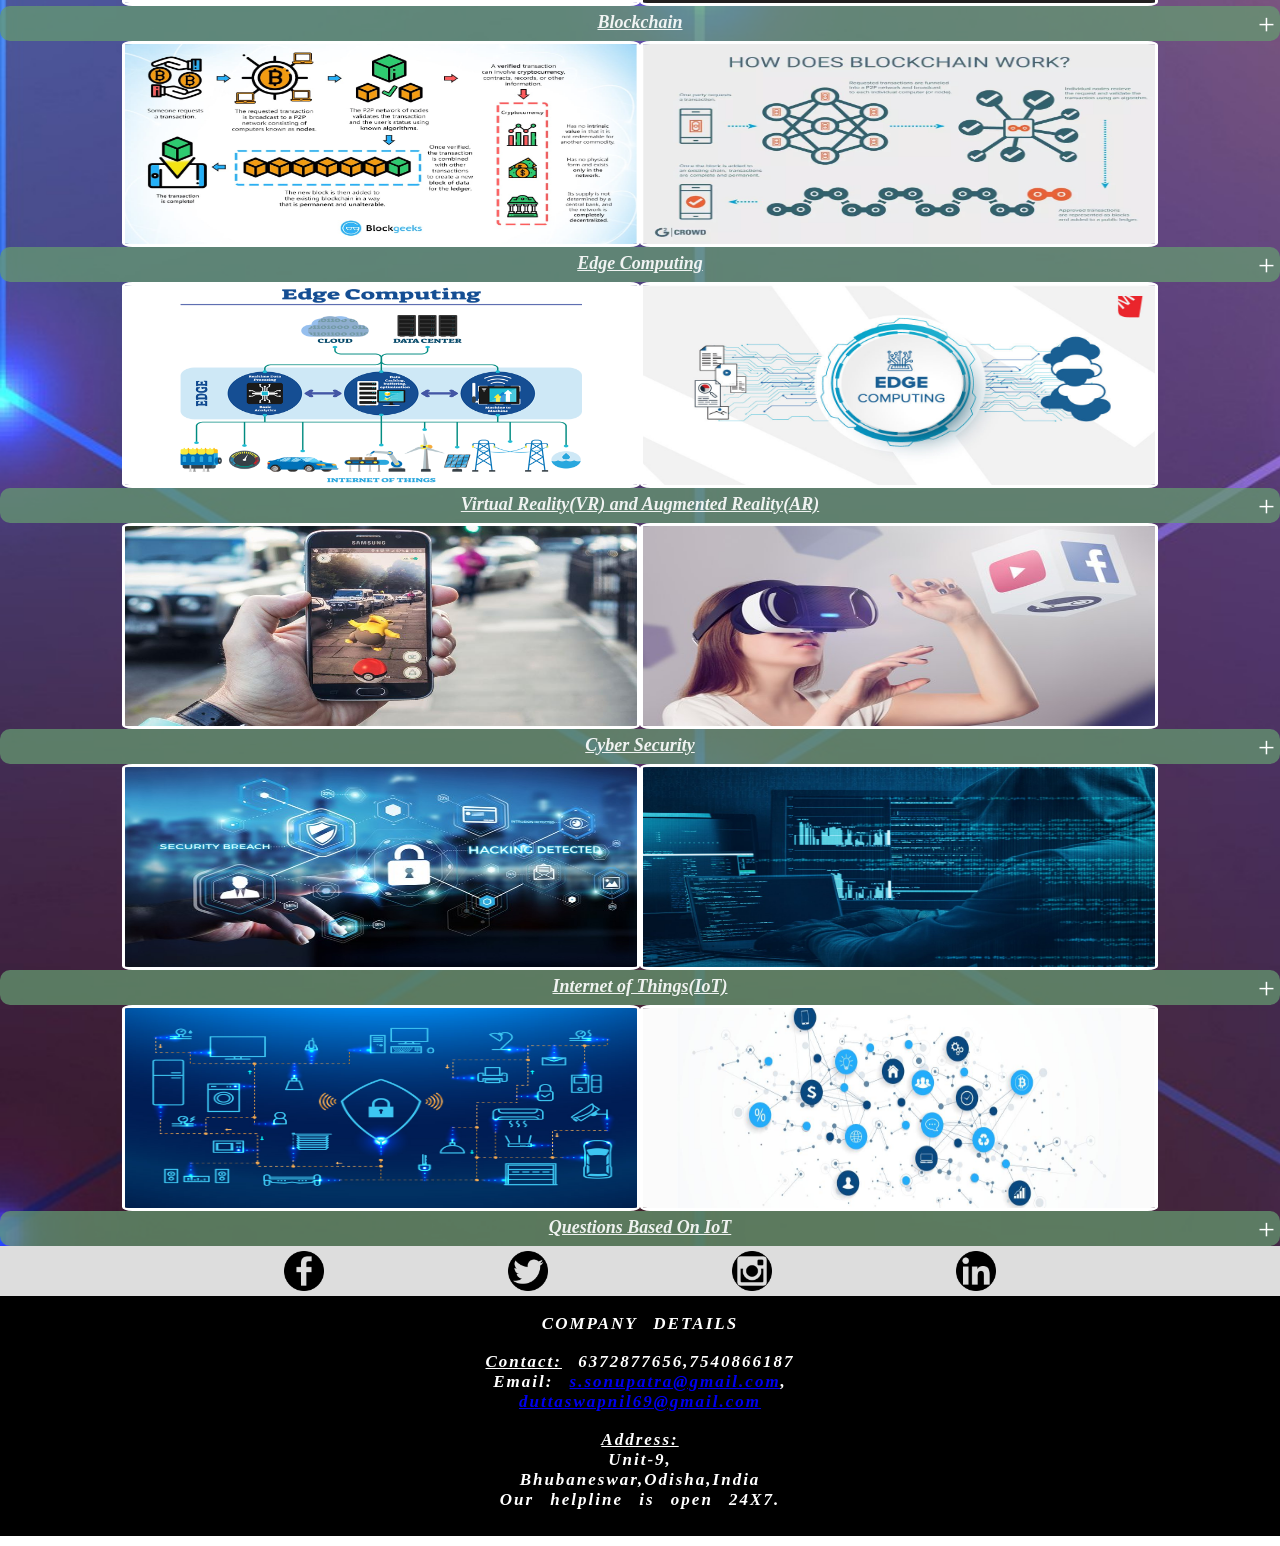
==== commit ab97cefc: "second commit" ====
--- a/index.html
+++ b/index.html
@@ -269,6 +269,10 @@
             margin: 3px 20px;
         }
         
+        .icon_div {
+            background-color: rgb(221, 221, 221);
+        }
+        
         #id1 {
             color: white;
             height: 200px;
@@ -398,7 +402,7 @@
                 text-align: left;
             }
             .slideshow-container {
-                width: 70%;
+                width: 90%;
             }
             .prev,
             .next {
@@ -807,19 +811,20 @@
                 <h5>Top IoT Platforms 1.Microsoft Azure IoT. 2.Amazon Web Services or AWS. 3.Google Cloud Platform. 4.ThingWorx. 5.Cisco IoT Cloud Connect. 6.HP's Universal of Things. 7.SAP Cloud Platform. 8.Oracle Internet of Things.</h5>
             </div>
         </div>
-        <div align="center">
+        <div align="center" class="icon_div">
             <a href="https://www.facebook.com/swapnil.dutta.988"><img class="favicon1" src="facebook.png"></a>
+            <a href="https://twitter.com/SSonupatra?s=08"><img class="favicon1" src="twitter.png"></a>
             <a href="https://www.instagram.com/__swapnil99/"><img class="favicon1" src="instagram.png"></a>
-            <a href="www.linkedin.com"><img class="favicon1" src="linkedin-logo.png"></a>
-            <a href="https://twitter.com/SwapnilDutta567"><img class="favicon1" src="twitter.png"></a>
+            <a href="https://www.linkedin.com/in/s-sonu-patra-b2a64215b"><img class="favicon1" src="linkedin-logo.png"></a>
         </div>
         <div id="id1">
-            <h1 id="id2"><em>Company Details</em></h1>
-            <h1 id="id2"><u>Contact:</u><br> 6372877656,7540866187</h1>
-            <h1 id="id2">Email1:<a href="mailto:s.sonupatra@gmail.com">s.sonupatra@gmail.com</a><br>Email2: <a href="mailto:duttaswapnil69@gmail.com">duttaswapnil69@gmail.com</a></h1>
             <br>
-            <h1 id="id2"><em>Support</em></h1>
-            <h1 id="id2"><u>Address:</u> <br>Unit-9</Unit-9>,<br>Bhubaneswar,Odisha,India,751007</h1>
+            <h1 id="id2"><em>COMPANY DETAILS</em></h1>
+            <br>
+            <h1 id="id2"><u>Contact:</u>&nbsp;6372877656,7540866187</h1>
+            <h1 id="id2">Email:&nbsp;<a href="mailto:s.sonupatra@gmail.com">s.sonupatra@gmail.com</a>,<br><a href="mailto:duttaswapnil69@gmail.com">duttaswapnil69@gmail.com</a></h1>
+            <br>
+            <h1 id="id2"><u>Address:</u> <br>Unit-9</Unit-9>,<br>Bhubaneswar,Odisha,India</h1>
             <h1 id="id2">Our helpline is open 24X7.</h1>
         </div>
         <script>
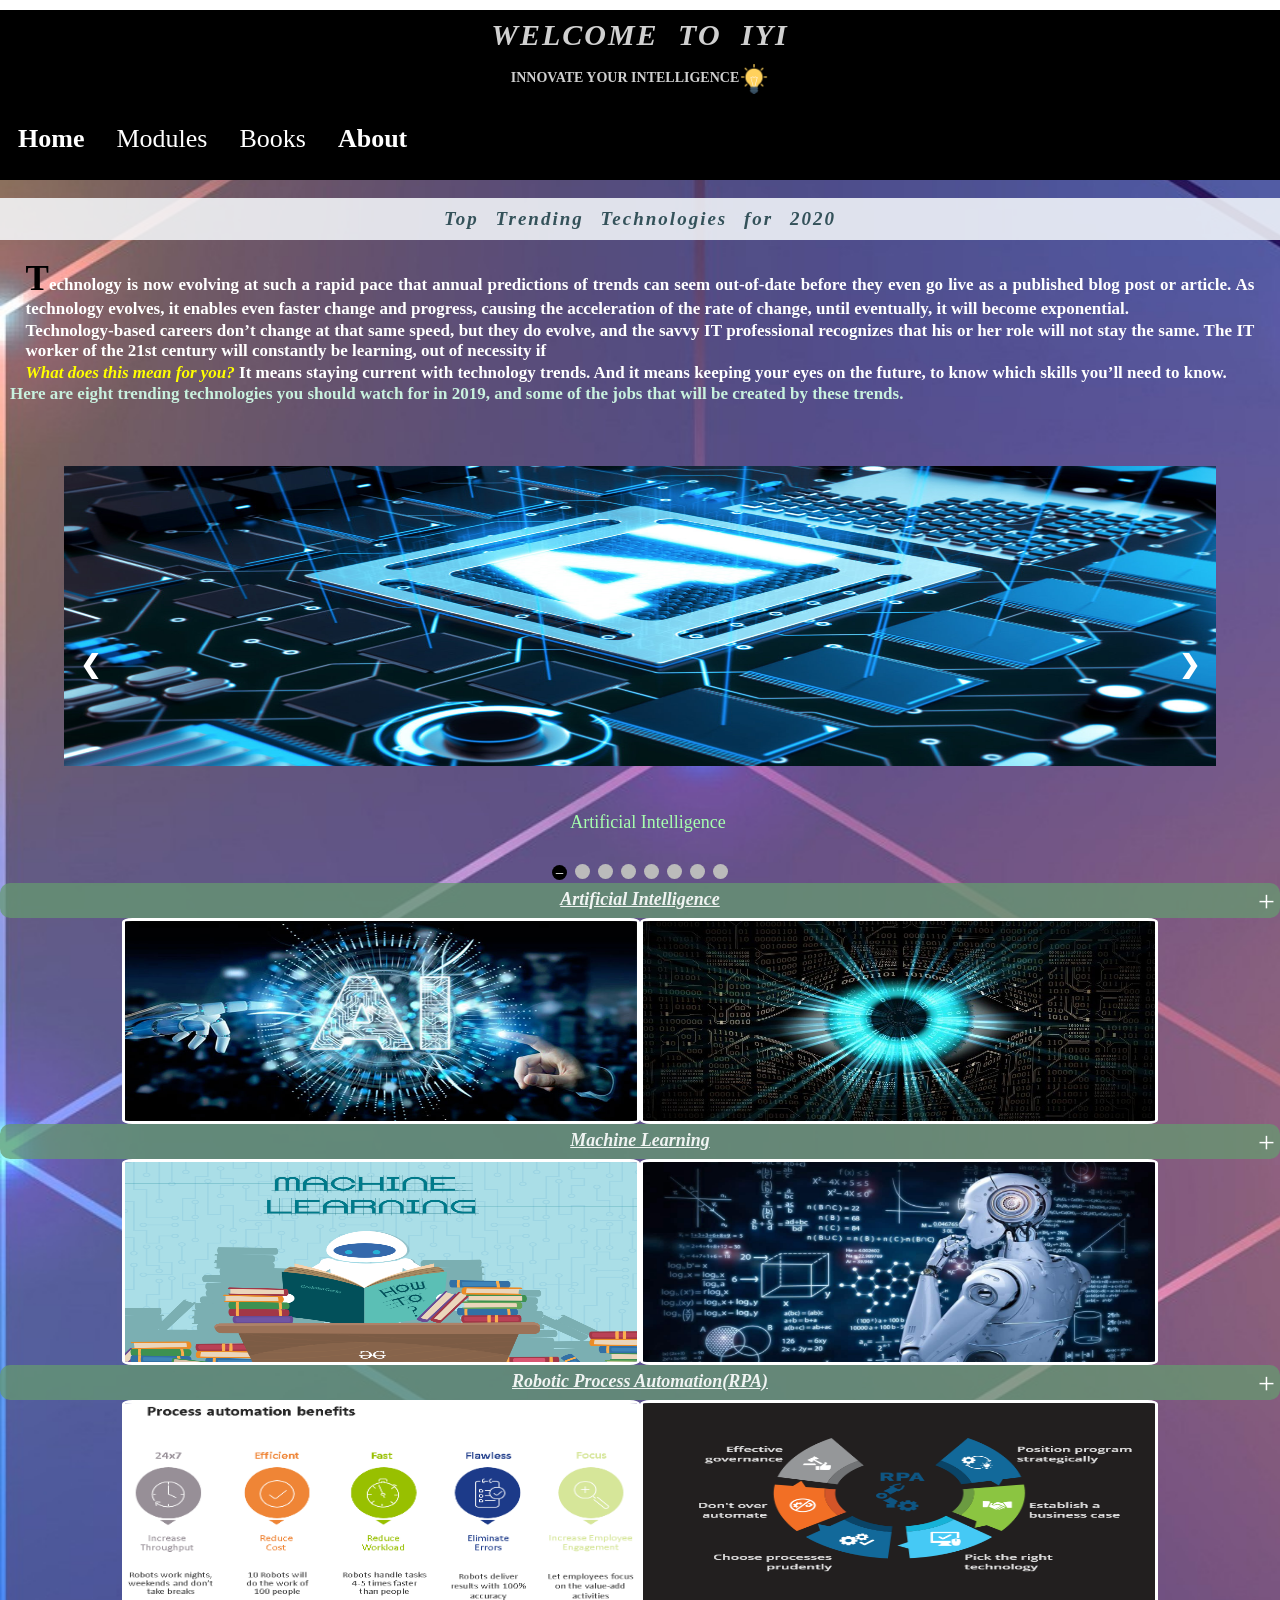
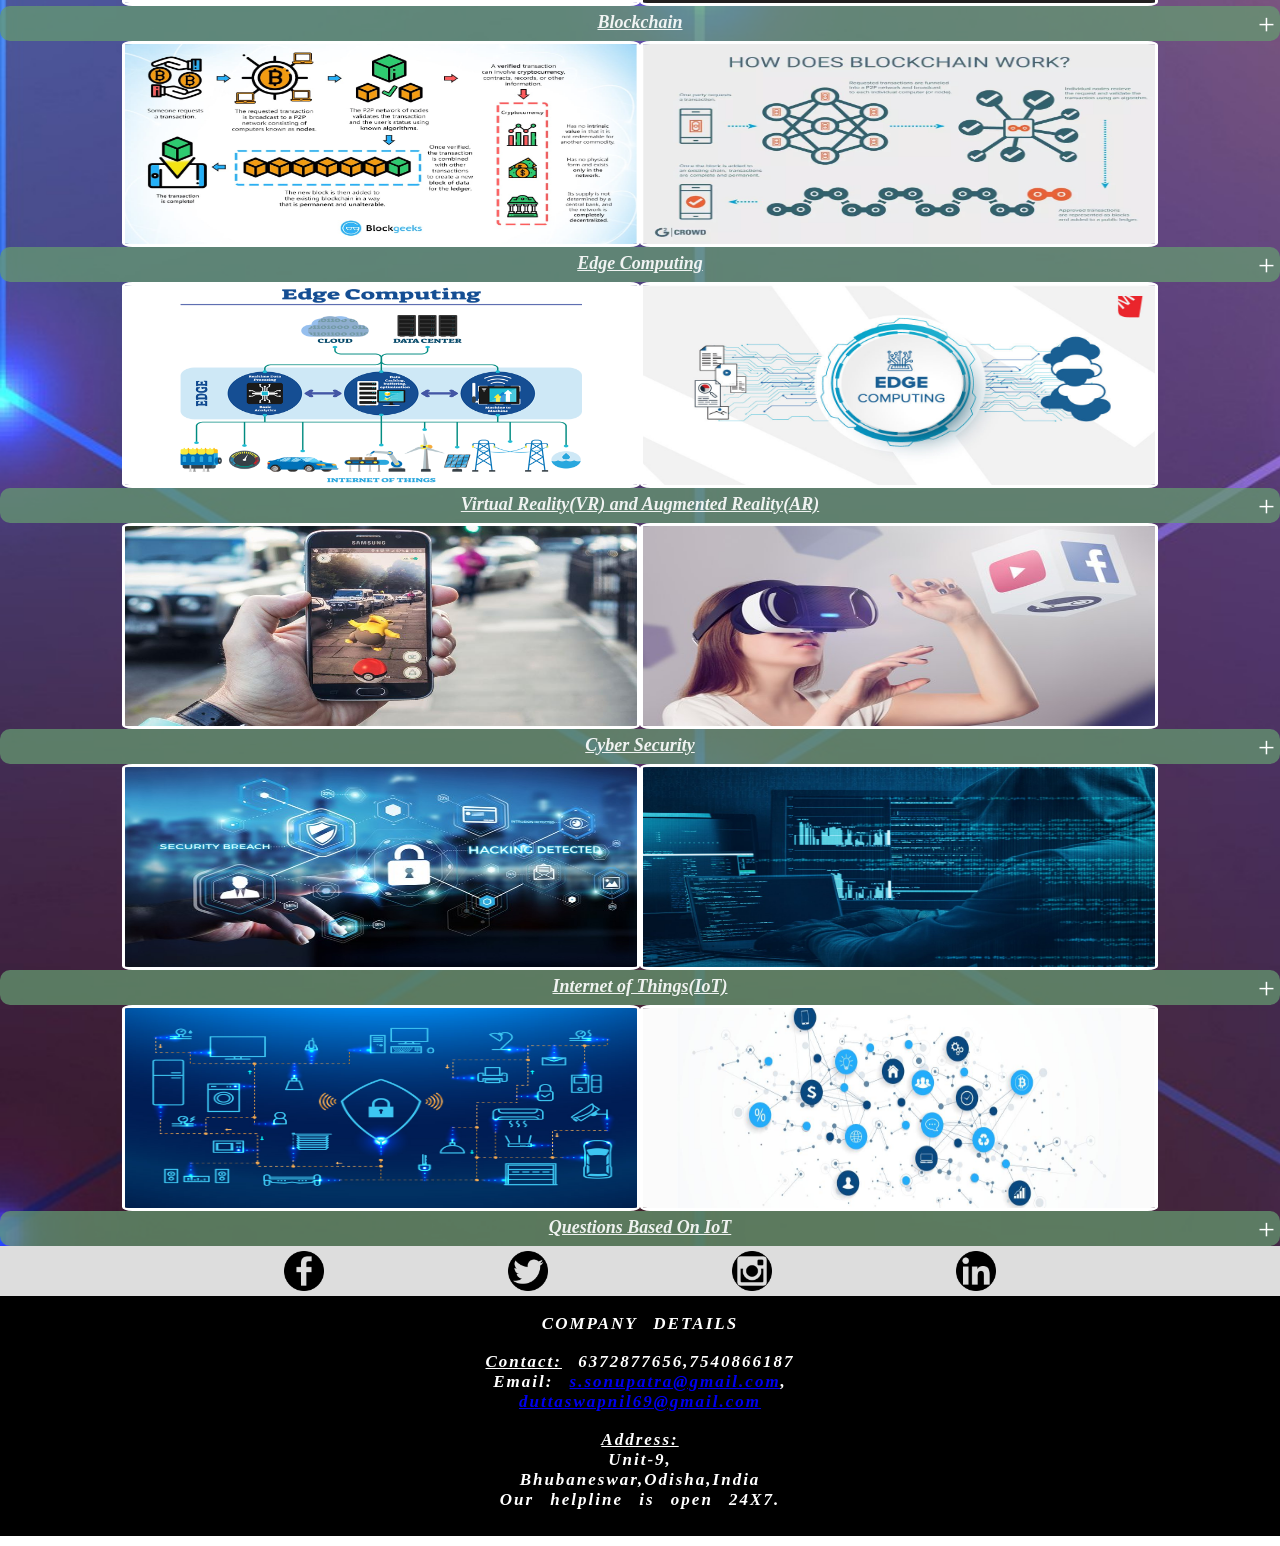
==== commit d14230f1: "second commit" ====
--- a/index.html
+++ b/index.html
@@ -542,7 +542,7 @@
         <br>
         <div>
             <h1 id="style">
-                Top Trending Technologies for 2019
+                Top Trending Technologies for 2020
             </h1>
             <br>
             <h4 id="h4_top" class="h4_top1"> Technology is now evolving at such a rapid pace that annual predictions of trends can seem out-of-date before they even go live as a published blog post or article. As technology evolves, it enables even faster change and progress, causing
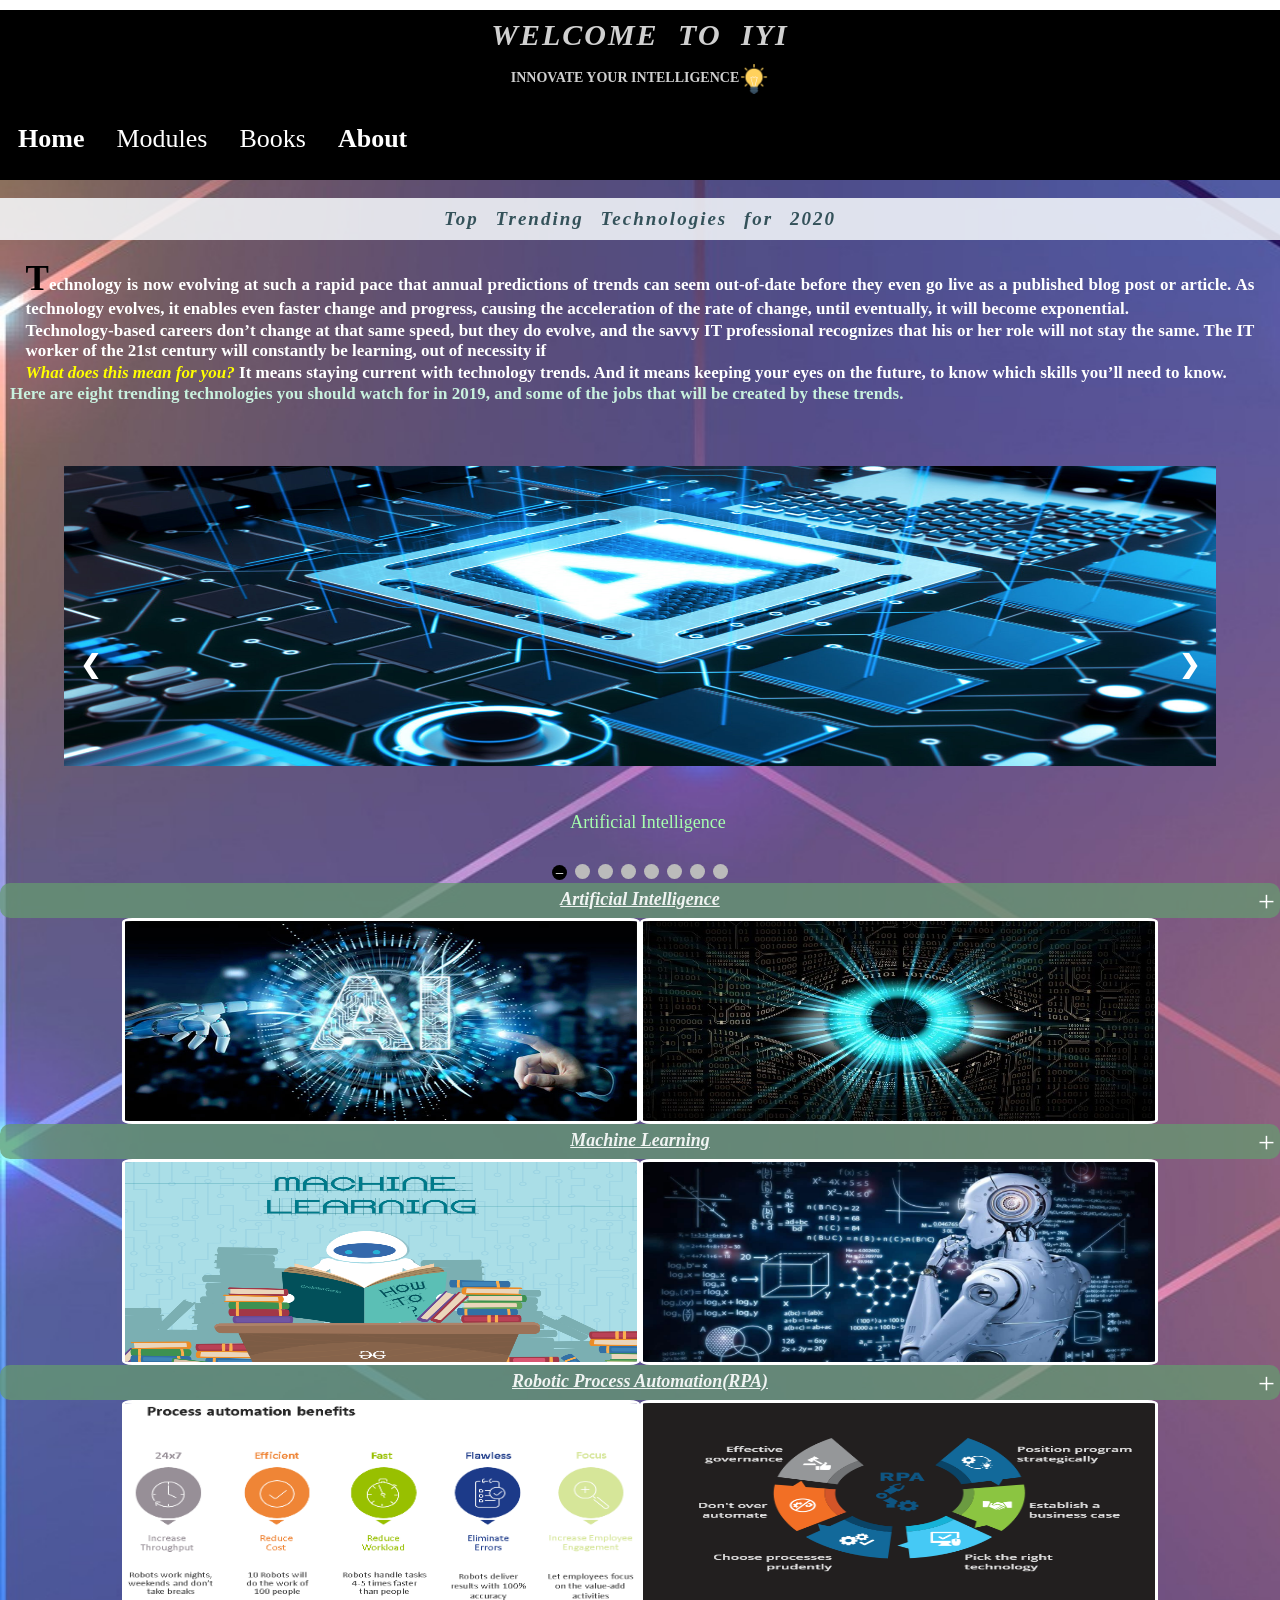
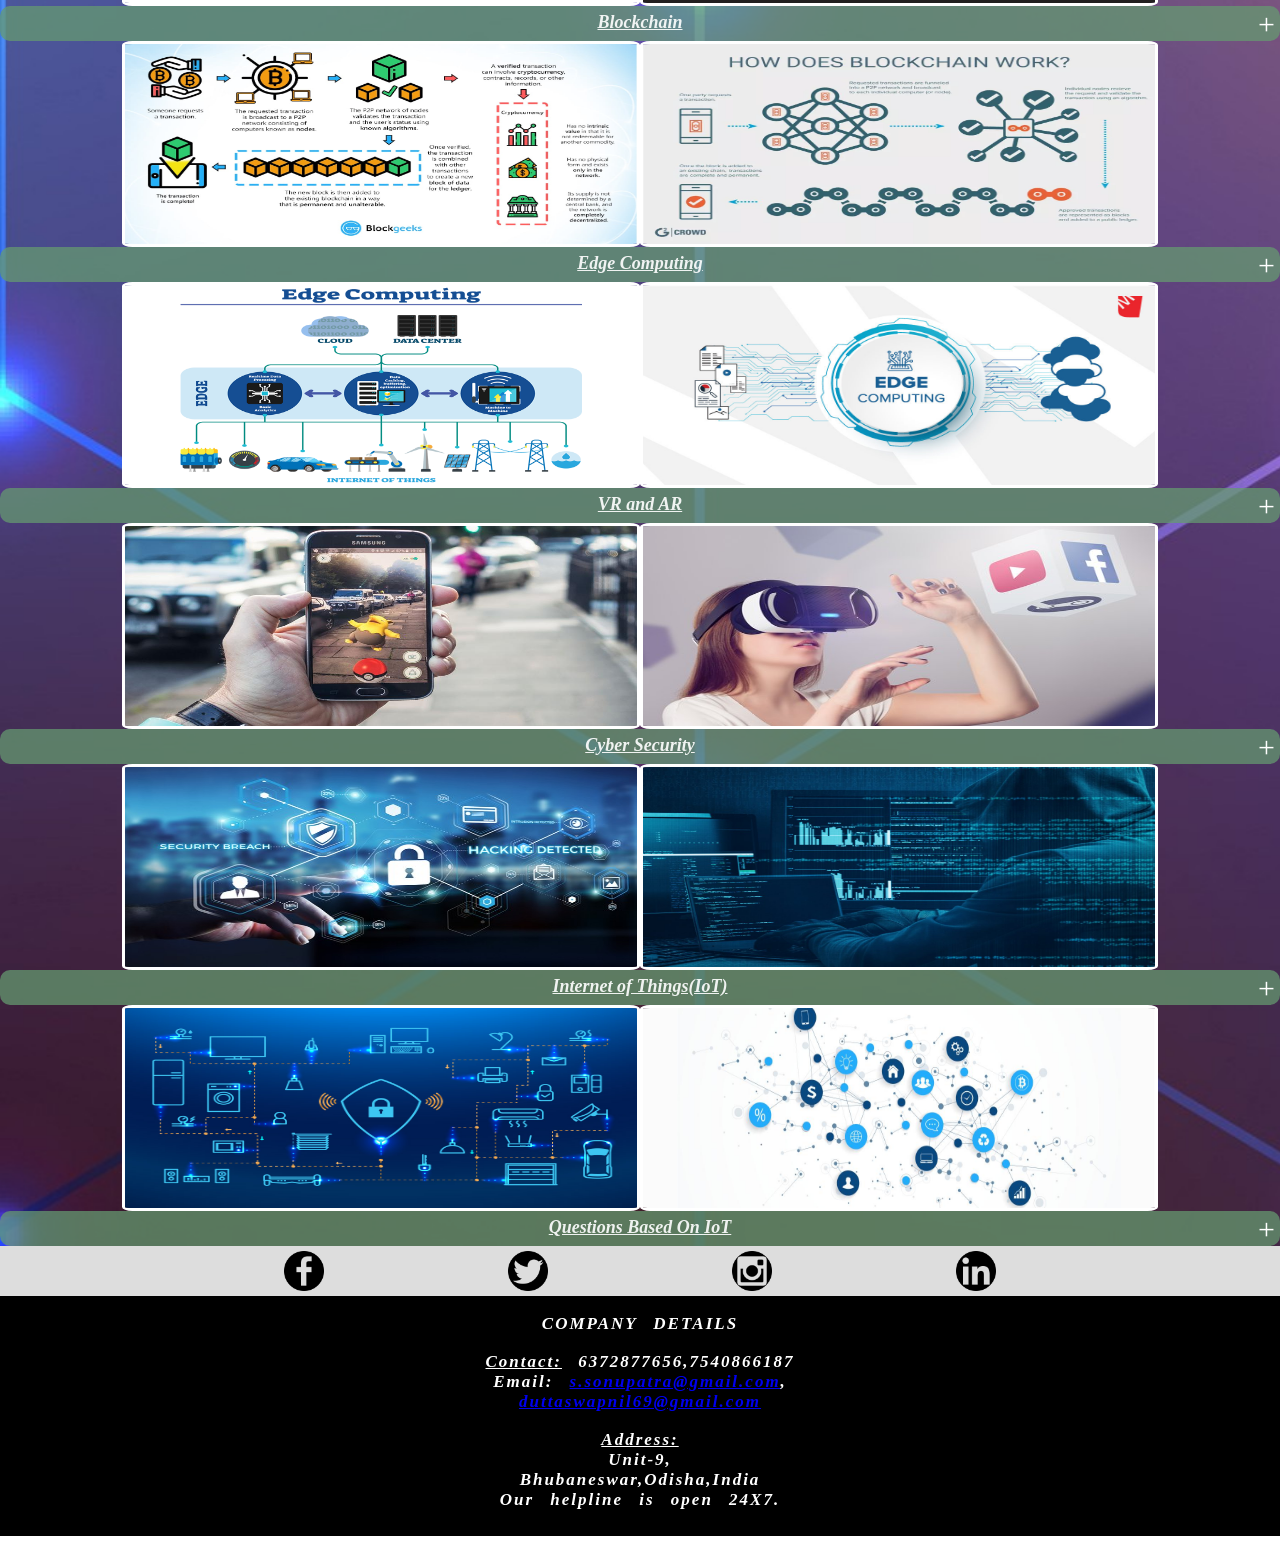
==== commit 3bea0c9b: "second commit" ====
--- a/index.html
+++ b/index.html
@@ -709,7 +709,7 @@
 
             <button class="collapsible">
     <h3 id="style1">
-        Virtual Reality(VR) and Augmented Reality(AR)
+        VR and AR
     </h3>
 </button>
             <div class="content">
